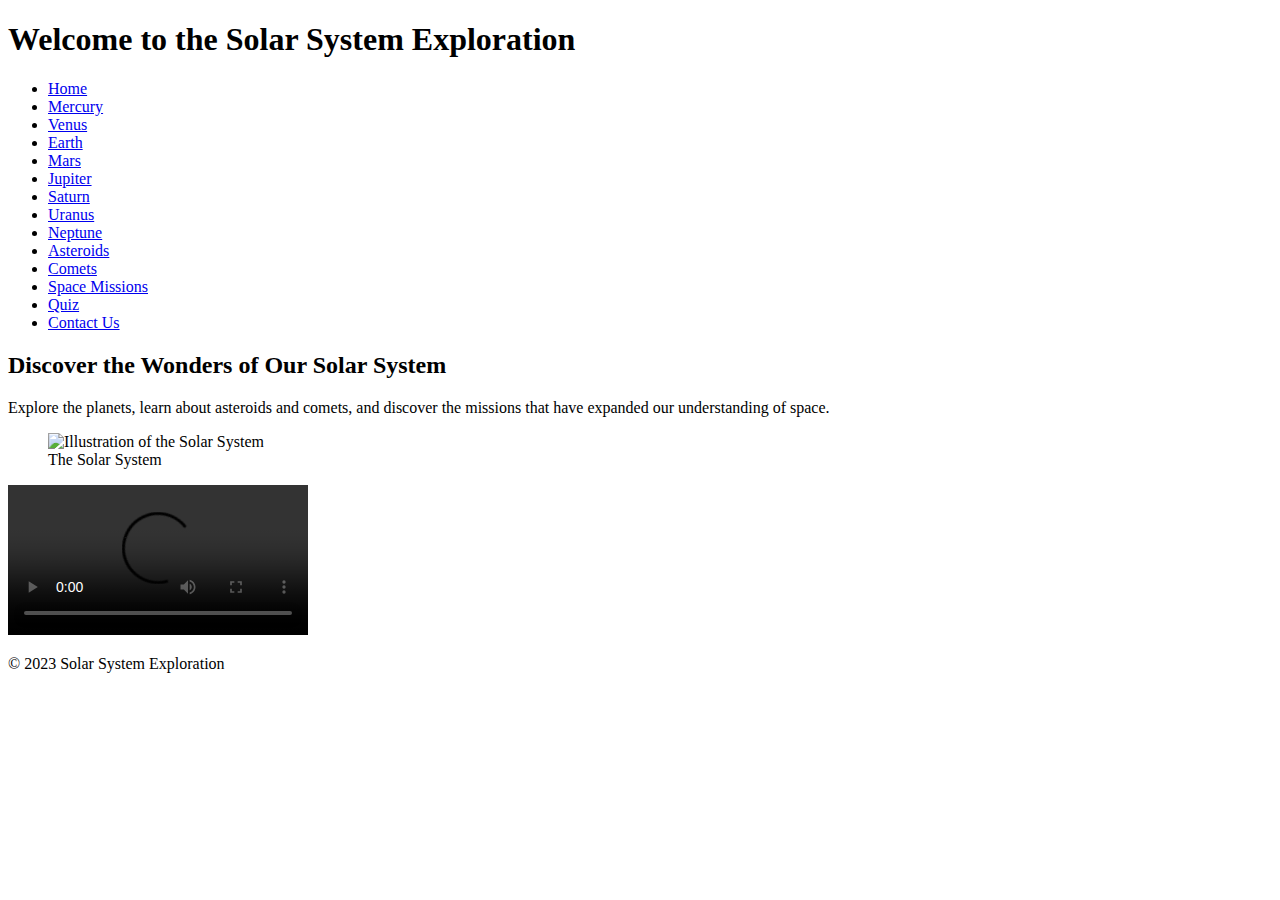
==== index.html @ b67d3c17 "initial commit" ====
<!DOCTYPE html>
<html lang="en">
  <head>
    <meta charset="UTF-8" />
    <title>The Solar System</title>
    <meta
      name="description"
      content="An educational website about our solar system."
    />
    <meta name="viewport" content="width=device-width, initial-scale=1.0" />
  </head>
  <body>
    <header>
      <h1>Welcome to the Solar System Exploration</h1>
      <nav>
        <ul>
          <li><a href="index.html">Home</a></li>
          <li><a href="planets/mercury.html">Mercury</a></li>
          <li><a href="planets/venus.html">Venus</a></li>
          <li><a href="planets/earth.html">Earth</a></li>
          <li><a href="planets/mars.html">Mars</a></li>
          <li><a href="planets/jupiter.html">Jupiter</a></li>
          <li><a href="planets/saturn.html">Saturn</a></li>
          <li><a href="planets/uranus.html">Uranus</a></li>
          <li><a href="planets/neptune.html">Neptune</a></li>
          <li><a href="asteroids.html">Asteroids</a></li>
          <li><a href="comets.html">Comets</a></li>
          <li><a href="missions.html">Space Missions</a></li>
          <li><a href="quiz.html">Quiz</a></li>
          <li><a href="contact.html">Contact Us</a></li>
        </ul>
      </nav>
    </header>

    <main>
      <article>
        <h2>Discover the Wonders of Our Solar System</h2>
        <p>
          Explore the planets, learn about asteroids and comets, and discover
          the missions that have expanded our understanding of space.
        </p>
        <figure>
          <img
            src="images/solar_system.jpg"
            alt="Illustration of the Solar System"
          />
          <figcaption>The Solar System</figcaption>
        </figure>
        <video controls>
          <source src="videos/solar_system_video.mp4" type="video/mp4" />
          Your browser does not support the video tag.
        </video>
      </article>
    </main>
    <footer>
      <p>&copy; 2023 Solar System Exploration</p>
    </footer>
  </body>
</html>
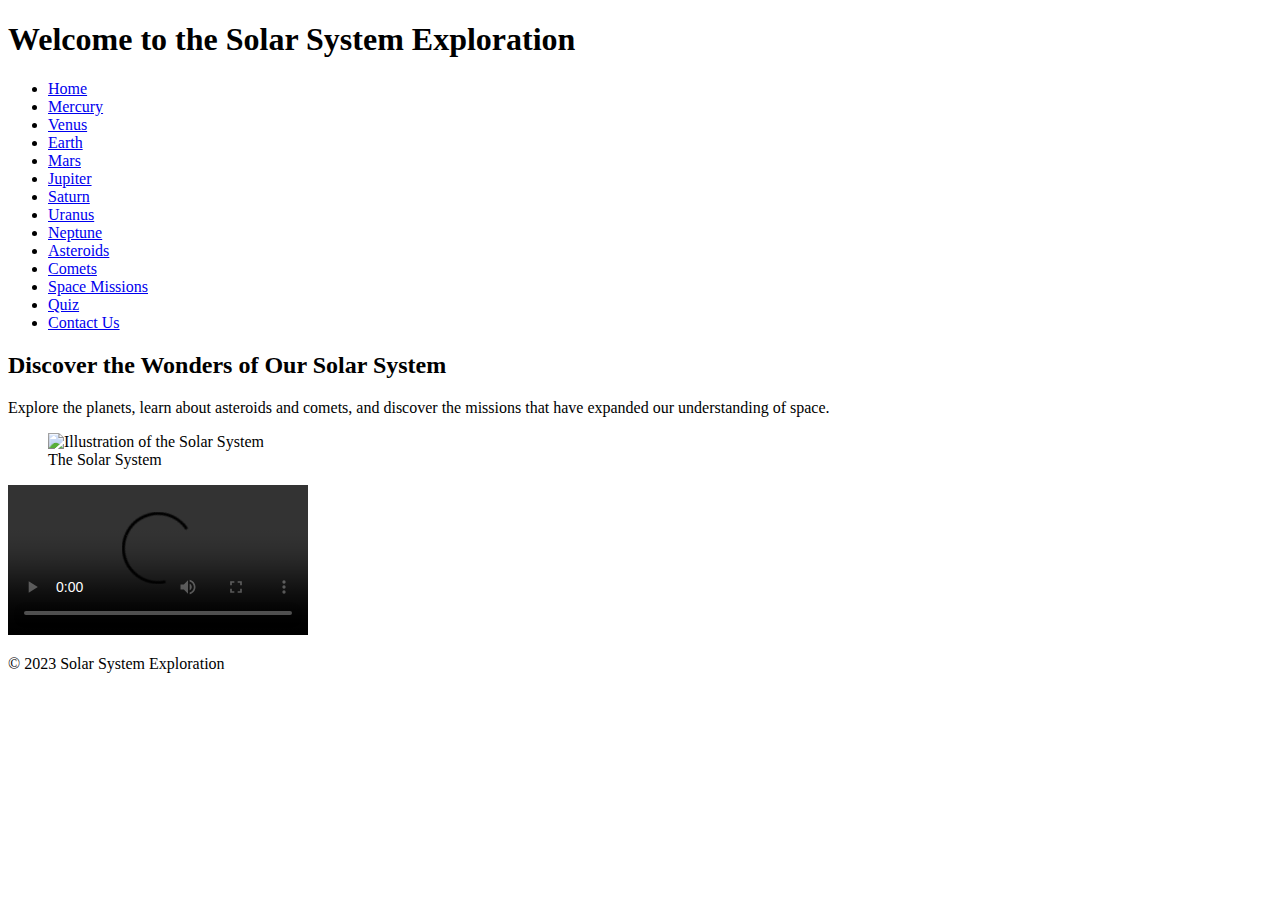
==== commit b29beec9: "fix bug" ====
--- a/index.html
+++ b/index.html
@@ -14,20 +14,20 @@
       <h1>Welcome to the Solar System Exploration</h1>
       <nav>
         <ul>
-          <li><a href="index.html">Home</a></li>
-          <li><a href="planets/mercury.html">Mercury</a></li>
-          <li><a href="planets/venus.html">Venus</a></li>
-          <li><a href="planets/earth.html">Earth</a></li>
-          <li><a href="planets/mars.html">Mars</a></li>
-          <li><a href="planets/jupiter.html">Jupiter</a></li>
-          <li><a href="planets/saturn.html">Saturn</a></li>
-          <li><a href="planets/uranus.html">Uranus</a></li>
-          <li><a href="planets/neptune.html">Neptune</a></li>
-          <li><a href="asteroids.html">Asteroids</a></li>
-          <li><a href="comets.html">Comets</a></li>
-          <li><a href="missions.html">Space Missions</a></li>
-          <li><a href="quiz.html">Quiz</a></li>
-          <li><a href="contact.html">Contact Us</a></li>
+          <li><a href="/index.html">Home</a></li>
+          <li><a href="/planets/mercury.html">Mercury</a></li>
+          <li><a href="/planets/venus.html">Venus</a></li>
+          <li><a href="/planets/earth.html">Earth</a></li>
+          <li><a href="/planets/mars.html">Mars</a></li>
+          <li><a href="/planets/jupiter.html">Jupiter</a></li>
+          <li><a href="/planets/saturn.html">Saturn</a></li>
+          <li><a href="/planets/uranus.html">Uranus</a></li>
+          <li><a href="/planets/neptune.html">Neptune</a></li>
+          <li><a href="/asteroids.html">Asteroids</a></li>
+          <li><a href="/comets.html">Comets</a></li>
+          <li><a href="/missions.html">Space Missions</a></li>
+          <li><a href="/quiz.html">Quiz</a></li>
+          <li><a href="/contact.html">Contact Us</a></li>
         </ul>
       </nav>
     </header>
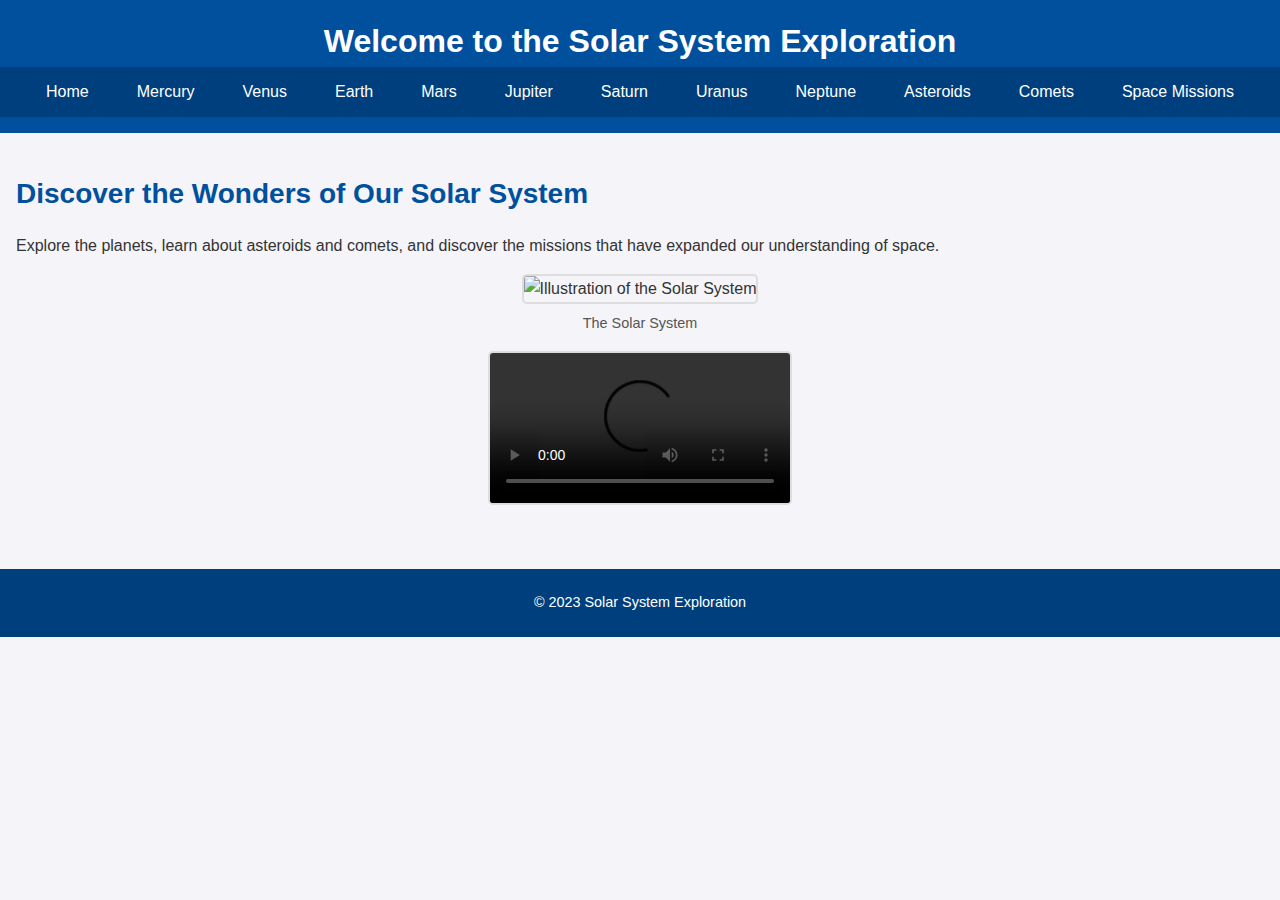
==== commit f5cd3cc8: "Add styling" ====
--- a/index.html
+++ b/index.html
@@ -3,6 +3,7 @@
   <head>
     <meta charset="UTF-8" />
     <title>The Solar System</title>
+    <link rel="stylesheet" href="style.css" />
     <meta
       name="description"
       content="An educational website about our solar system."
@@ -26,8 +27,6 @@
           <li><a href="/asteroids.html">Asteroids</a></li>
           <li><a href="/comets.html">Comets</a></li>
           <li><a href="/missions.html">Space Missions</a></li>
-          <li><a href="/quiz.html">Quiz</a></li>
-          <li><a href="/contact.html">Contact Us</a></li>
         </ul>
       </nav>
     </header>
--- a/style.css
+++ b/style.css
@@ -0,0 +1,100 @@
+/* General styles */
+body {
+  font-family: Arial, sans-serif;
+  line-height: 1.6;
+  margin: 0;
+  padding: 0;
+  background-color: #f4f4f9;
+  color: #333;
+}
+
+/* Header styles */
+header {
+  background-color: #00509e;
+  color: white;
+  text-align: center;
+  padding: 1rem 0;
+}
+
+header h1 {
+  margin: 0;
+  font-size: 2rem;
+}
+
+/* Navigation styles */
+nav ul {
+  list-style: none;
+  padding: 0;
+  margin: 0;
+  display: flex;
+  justify-content: center;
+  background-color: #003f7d;
+}
+
+nav ul li {
+  margin: 0;
+}
+
+nav ul li a {
+  text-decoration: none;
+  color: white;
+  padding: 0.75rem 1.5rem;
+  display: block;
+  font-size: 1rem;
+}
+
+nav ul li a:hover {
+  background-color: #004f99;
+}
+
+/* Main content styles */
+main {
+  padding: 1rem;
+}
+
+main h2 {
+  color: #00509e;
+  font-size: 1.75rem;
+  margin-bottom: 0.5rem;
+}
+
+main p {
+  font-size: 1rem;
+  margin-bottom: 1rem;
+}
+
+main figure {
+  text-align: center;
+  margin: 1rem 0;
+}
+
+main img {
+  max-width: 100%;
+  height: auto;
+  border: 2px solid #ddd;
+  border-radius: 5px;
+}
+
+main figcaption {
+  font-size: 0.9rem;
+  color: #555;
+  margin-top: 0.5rem;
+}
+
+main video {
+  display: block;
+  margin: 1rem auto;
+  max-width: 100%;
+  border: 2px solid #ddd;
+  border-radius: 5px;
+}
+
+/* Footer styles */
+footer {
+  text-align: center;
+  background-color: #003f7d;
+  color: white;
+  padding: 0.5rem 0;
+  font-size: 0.9rem;
+  margin-top: 2rem;
+}
